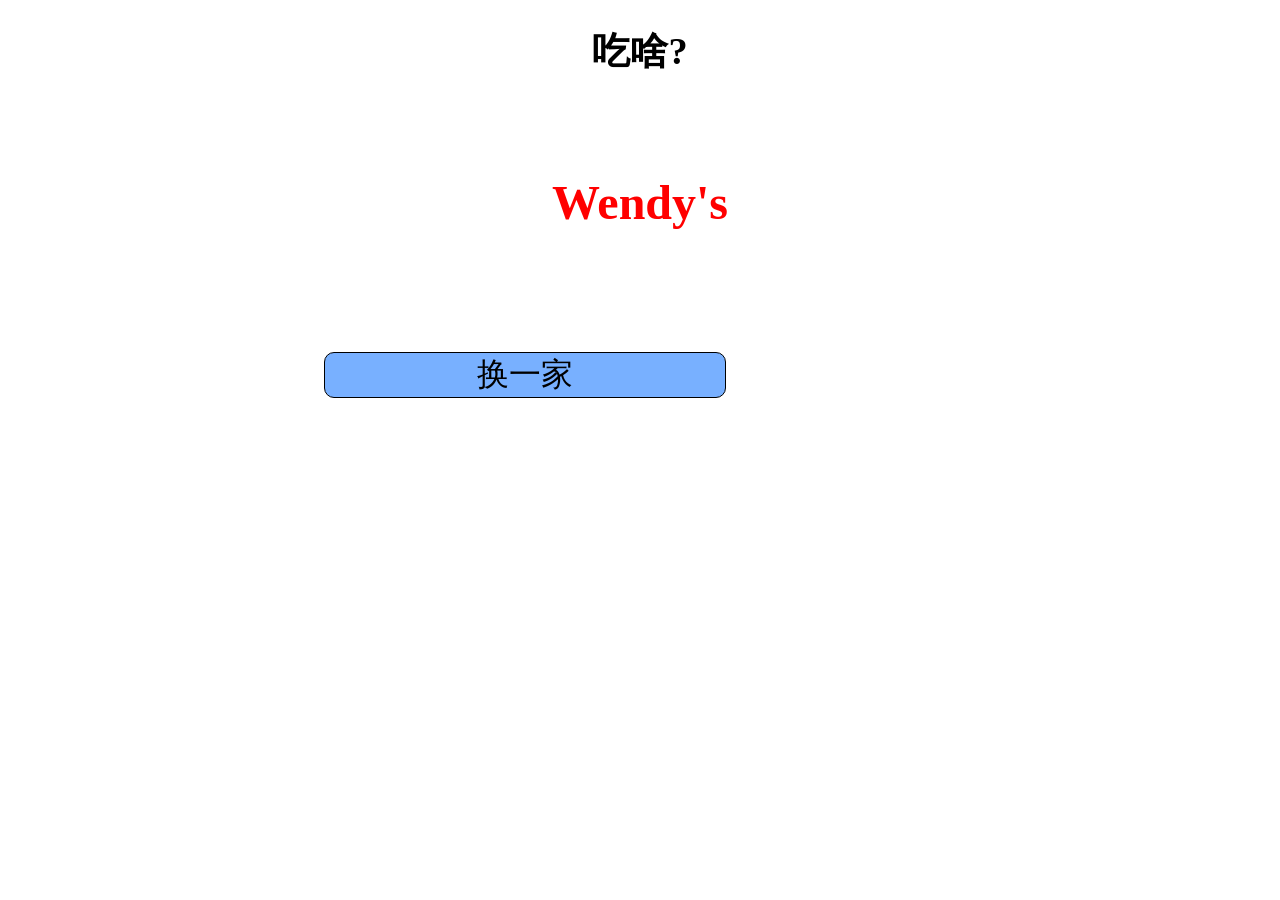
==== index.html @ 45e7d5d8 "First commit" ====
<!DOCTYPE html>

<html lang="cn">
<head>
    <meta charset="utf-8">
    <meta name="viewport" content="width=device-width, initial-scale=1, maximum-scale=1.0, user-scalable=0">
    <meta http-equiv="X-UA-Compatible" content="IE=edge">

    <title>吃啥!</title>
    <meta name="description" content="Quick decision for what to eat.">
    <meta name="author" content="Jiachen Sun">

    <!-- CSS -->
    <link rel="stylesheet" href="css/style.css">
    <style>
        #header {
            font-size: 1.2em;
        }
        #roulette {
            color: red;
            height: 210px;
            padding-top: 40px;
            font-size: 1.5em;
        }
        .wrapper {
            text-align: center;
        }
        #change-button {
            width: 50%;
            max-width: 400px;
            margin-left: 25%;
            border-radius: 10px;
            border: 1px solid black;
            background-color: #78b0ff;
            text-align: center;
            font-size: 2em;
        }
        #change-button:hover {
            cursor: pointer;
            background-color: #9fd1ff;
        }
    </style>
</head>

<body>
    <div class="container" id="header">
        <h1 align="center">吃啥?</h1>
    </div>

    <div class="container" id="roulette-div">
        <div id="roulette"></div>
        <div class="wrapper">
            <div id="change-button" class="button">
                换一家
            </div>
        </div>
    </div>

    <!-- JavaScripts -->
    <script src="https://code.jquery.com/jquery-3.1.1.min.js" integrity="sha256-hVVnYaiADRTO2PzUGmuLJr8BLUSjGIZsDYGmIJLv2b8=" crossorigin="anonymous"></script>
    <script type="text/javascript" src="js/main.js"></script>
    <script>
        $(function () {
            var places = ["绿屋", "日本超市", "Piada", "麦当劳", "KFC", "Wendy's", "Moe's", "Oxley", "餐车", "Hongkong House", "Buckeye Pho", "丘记"];
            function roulette() {
                var choice = Math.floor((places.length - 1) * Math.random());
                $("#roulette").html("<h1 align=\'center\'>" + places[choice] + "</h1>");
            }
            roulette();
            $("#change-button").click(function() {
                roulette();
            });
        });
    </script>
</body>



</html>
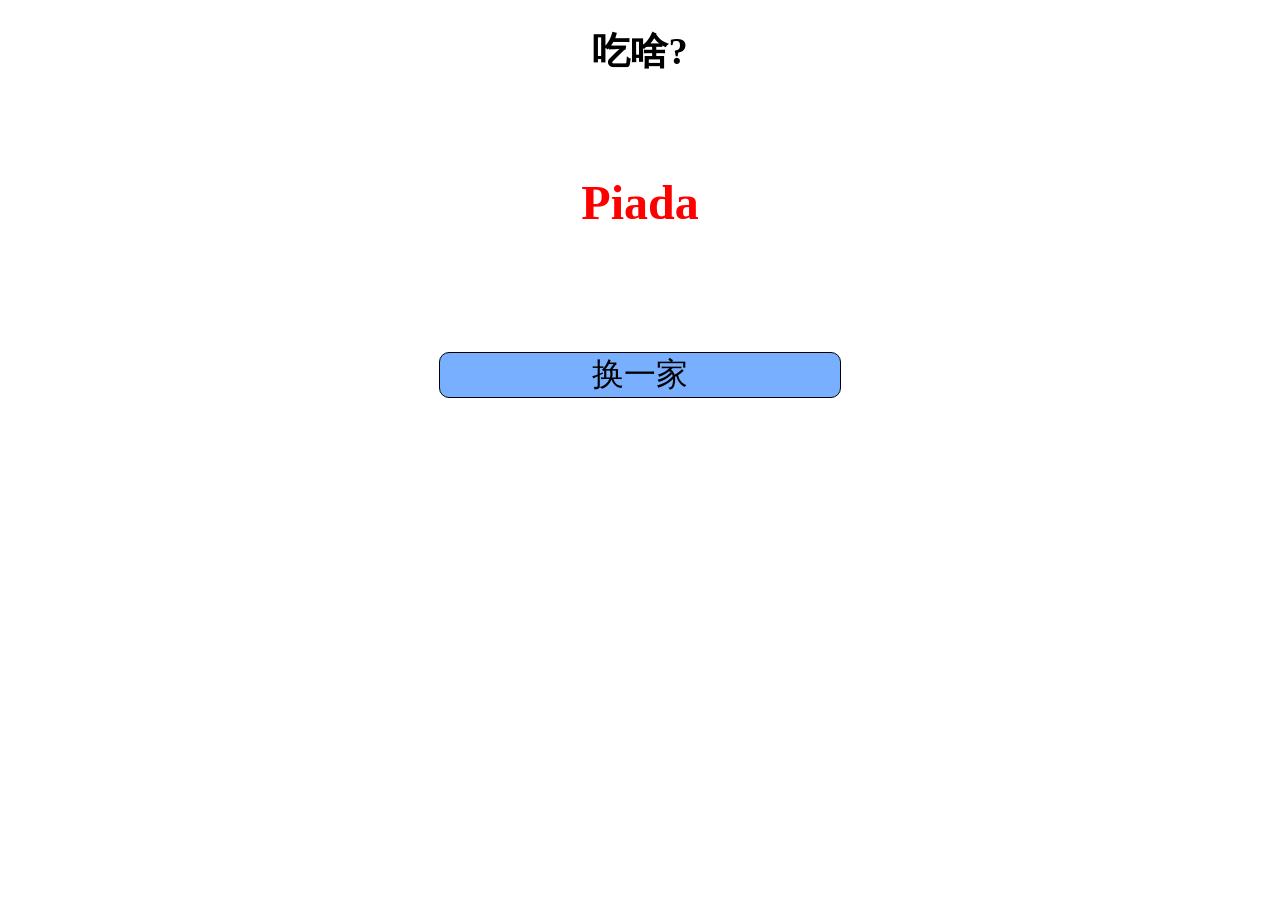
==== commit 54a16bd3: "Adding non recurring random for js" ====
--- a/index.html
+++ b/index.html
@@ -13,6 +13,15 @@
     <!-- CSS -->
     <link rel="stylesheet" href="css/style.css">
     <style>
+        .noselect {
+            -webkit-touch-callout: none; /* iOS Safari */
+            -webkit-user-select: none; /* Safari */
+            -khtml-user-select: none; /* Konqueror HTML */
+            -moz-user-select: none; /* Firefox */
+            -ms-user-select: none; /* Internet Explorer/Edge */
+            user-select: none; /* Non-prefixed version, currently
+                                  supported by Chrome and Opera */
+        }
         #header {
             font-size: 1.2em;
         }
@@ -27,8 +36,8 @@
         }
         #change-button {
             width: 50%;
+            margin: 0 auto;
             max-width: 400px;
-            margin-left: 25%;
             border-radius: 10px;
             border: 1px solid black;
             background-color: #78b0ff;
@@ -61,11 +70,21 @@
     <script type="text/javascript" src="js/main.js"></script>
     <script>
         $(function () {
-            var places = ["绿屋", "日本超市", "Piada", "麦当劳", "KFC", "Wendy's", "Moe's", "Oxley", "餐车", "Hongkong House", "Buckeye Pho", "丘记"];
+            var set = new Set();
+            var places = ["绿屋", "日本超市", "Piada", "麦当劳", "KFC", "Wendy's", "Moe's", "Oxley", "餐车", "Hongkong House", "Buckeye Pho",
+                            "丘记", "Bibimbop"];
             function roulette() {
-                var choice = Math.floor((places.length - 1) * Math.random());
-                $("#roulette").html("<h1 align=\'center\'>" + places[choice] + "</h1>");
+                if (set.size === places.length) set.clear();
+                var choice = Math.floor((places.length) * Math.random());
+                if (set.has(places[choice])) {
+                    roulette();
+                } else {
+                    $("#roulette").html("<h1 align='center'>" + places[choice] + "</h1>");
+                    set.add(places[choice]);
+                }
             }
+
+
             roulette();
             $("#change-button").click(function() {
                 roulette();
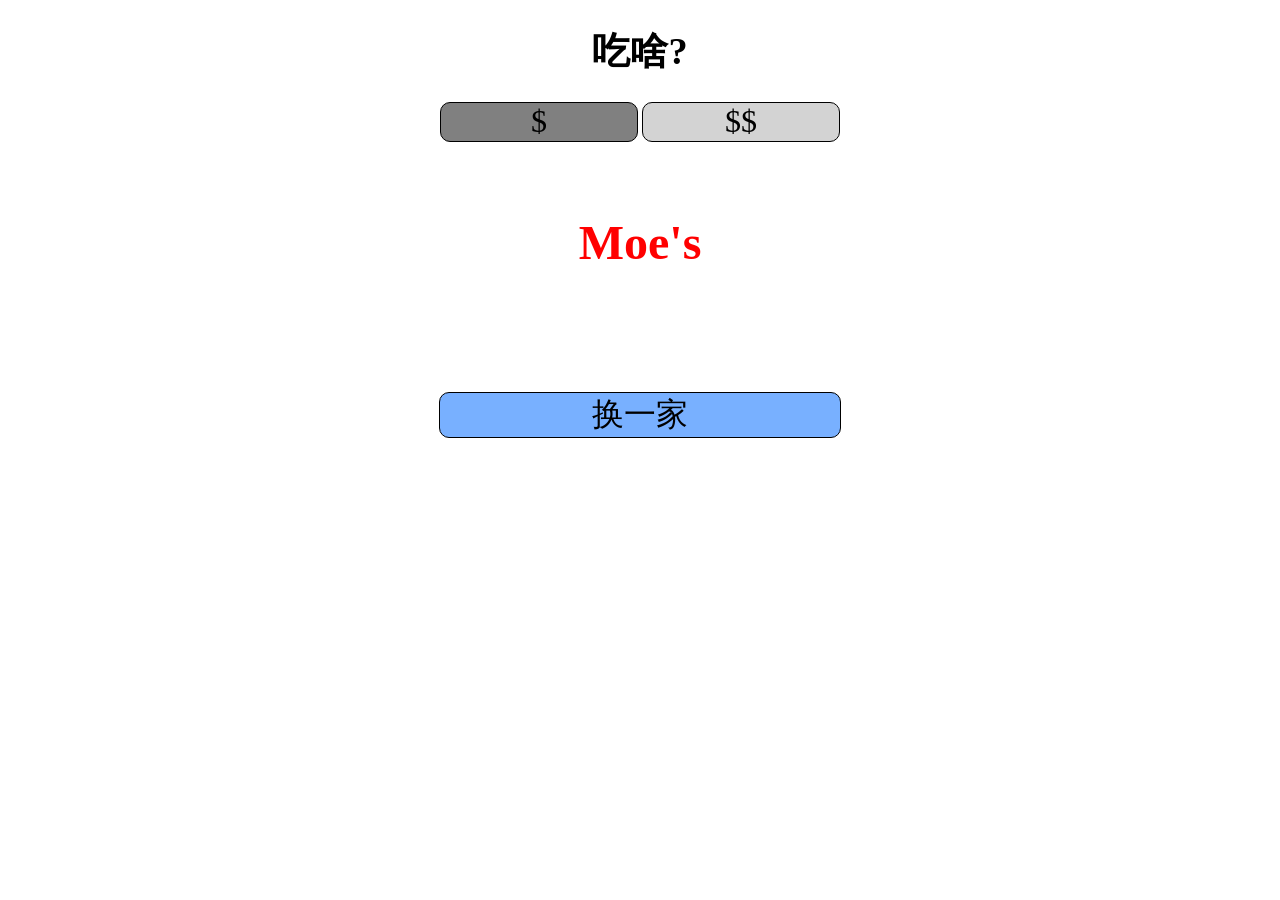
==== commit 8f664554: "added price buttonts" ====
--- a/index.html
+++ b/index.html
@@ -13,36 +13,60 @@
     <!-- CSS -->
     <link rel="stylesheet" href="css/style.css">
     <style>
-        .noselect {
-            -webkit-touch-callout: none; /* iOS Safari */
-            -webkit-user-select: none; /* Safari */
-            -khtml-user-select: none; /* Konqueror HTML */
-            -moz-user-select: none; /* Firefox */
-            -ms-user-select: none; /* Internet Explorer/Edge */
-            user-select: none; /* Non-prefixed version, currently
-                                  supported by Chrome and Opera */
-        }
         #header {
-            font-size: 1.2em;
+            font-size: 2.4em;
+            text-align: center;
         }
         #roulette {
+            height: 210px;
+            width: 100%;
+            padding-top: 40px;
             color: red;
-            height: 210px;
-            padding-top: 40px;
             font-size: 1.5em;
         }
         .wrapper {
             text-align: center;
         }
+
+        #price-bar {
+            width: 80%;
+            max-width: 400px;
+            height: 40px;
+            margin: 0 auto;
+        }
+
+        .price-button {
+            width: 49%;
+            height: 38px;
+            max-width: 200px;
+            border-radius: 10px;
+            border: 1px solid black;
+            text-align: center;
+            font-size: 2em;
+            background-color: lightgrey;
+        }
+
+        .selected {
+            background-color: grey;
+        }
+
+        #price-cheap {
+            float: left;
+        }
+
+        #price-medium {
+            float: right;
+        }
+
         #change-button {
             width: 50%;
             margin: 0 auto;
             max-width: 400px;
             border-radius: 10px;
             border: 1px solid black;
-            background-color: #78b0ff;
             text-align: center;
             font-size: 2em;
+            background-color: #78b0ff;
         }
         #change-button:hover {
             cursor: pointer;
@@ -52,14 +76,22 @@
 </head>
 
 <body>
-    <div class="container" id="header">
-        <h1 align="center">吃啥?</h1>
-    </div>
+    <div class="container">
+        <h1 id="header">吃啥?</h1>
+        <div class="wrapper">
+            <div id="price-bar">
+                <div class="price-button selected" id="price-cheap">$</div>
+                <div class="price-button" id="price-medium">$$</div>
+            </div>
 
-    <div class="container" id="roulette-div">
-        <div id="roulette"></div>
+
+        </div>
+
         <div class="wrapper">
-            <div id="change-button" class="button">
+            <div id="roulette"></div>
+        </div>
+        <div>
+            <div class="button" id="change-button">
                 换一家
             </div>
         </div>
@@ -70,6 +102,11 @@
     <script type="text/javascript" src="js/main.js"></script>
     <script>
         $(function () {
+            $(".price-button").click(function() {
+                $(this).toggleClass("selected");
+            });
+
+
             var set = new Set();
             var places = ["绿屋", "日本超市", "Piada", "麦当劳", "KFC", "Wendy's", "Moe's", "Oxley", "餐车", "Hongkong House", "Buckeye Pho",
                             "丘记", "Bibimbop"];
@@ -83,8 +120,6 @@
                     set.add(places[choice]);
                 }
             }
-
-
             roulette();
             $("#change-button").click(function() {
                 roulette();
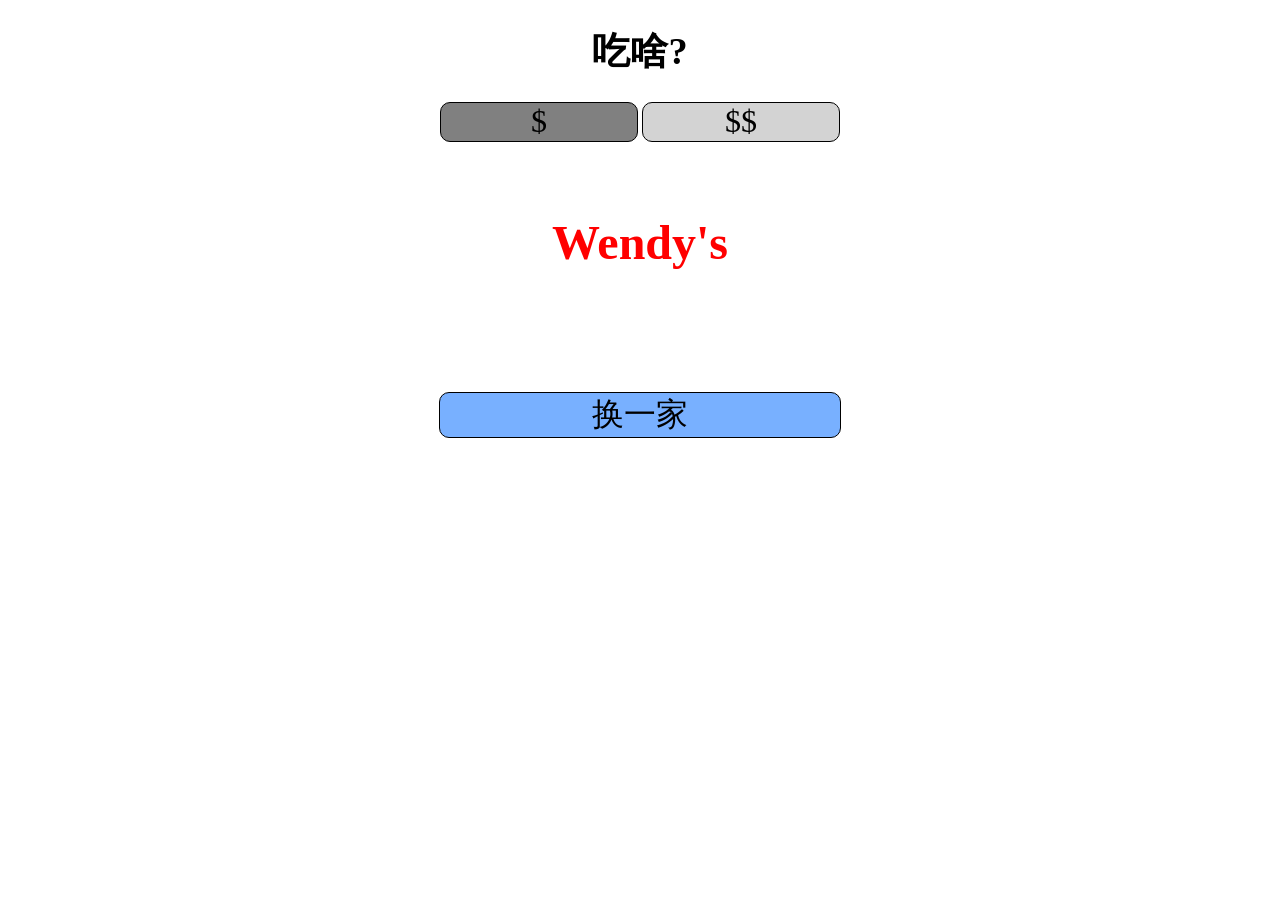
==== commit b53f8b55: "trying to change CSS to external file" ====
--- a/index.html
+++ b/index.html
@@ -1,6 +1,6 @@
 <!DOCTYPE html>
+<html lang="cn">
 
-<html lang="cn">
 <head>
     <meta charset="utf-8">
     <meta name="viewport" content="width=device-width, initial-scale=1, maximum-scale=1.0, user-scalable=0">
@@ -11,7 +11,7 @@
     <meta name="author" content="Jiachen Sun">
 
     <!-- CSS -->
-    <link rel="stylesheet" href="css/style.css">
+    <link rel="stylesheet" type="text/css" href="/css/style.css">
     <style>
         #header {
             font-size: 2.4em;
@@ -83,8 +83,6 @@
                 <div class="price-button selected" id="price-cheap">$</div>
                 <div class="price-button" id="price-medium">$$</div>
             </div>
-
-
         </div>
 
         <div class="wrapper">
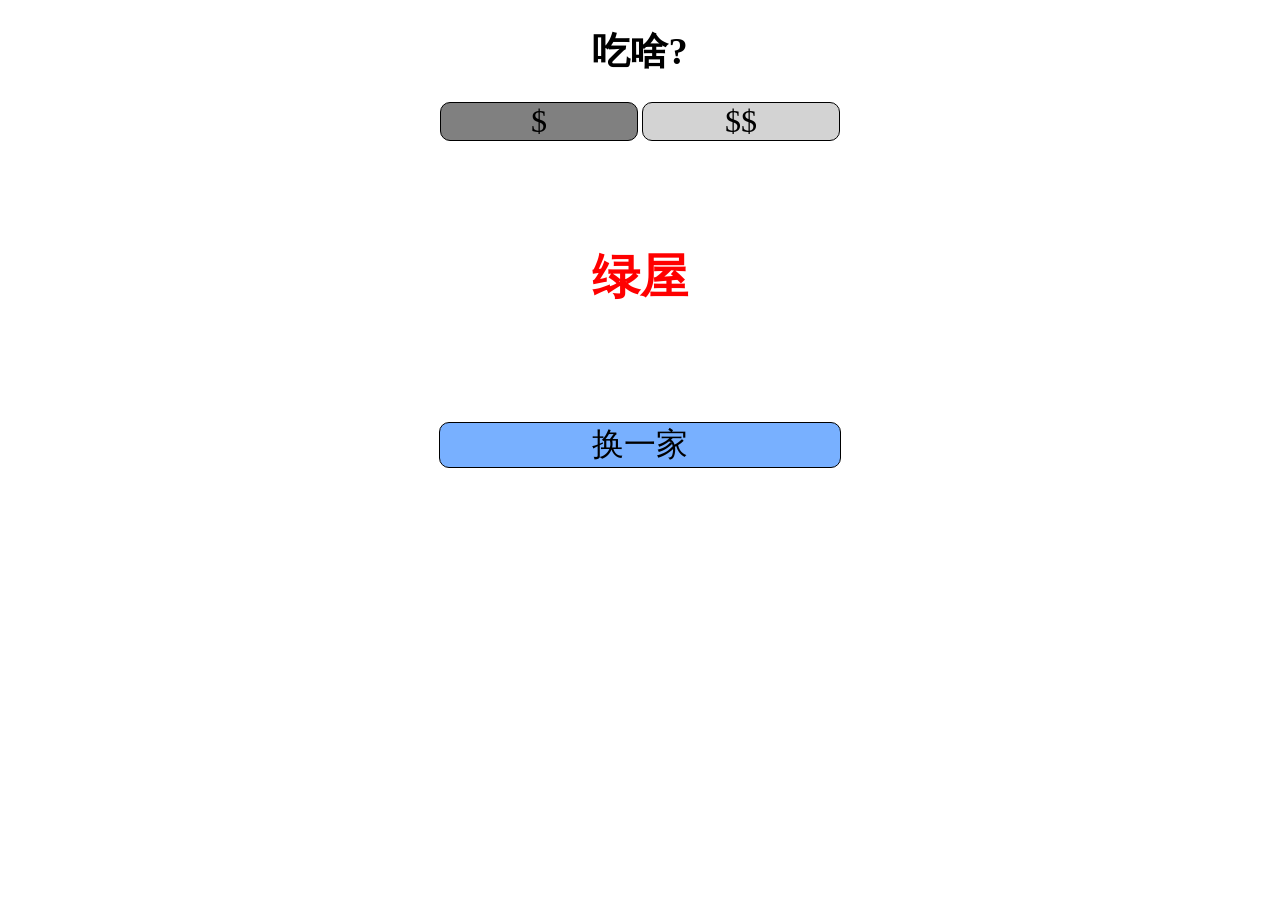
==== commit d100a8aa: "Change name of main html page to index.html" ====
--- a/index.html
+++ b/index.html
@@ -11,68 +11,7 @@
     <meta name="author" content="Jiachen Sun">
 
     <!-- CSS -->
-    <link rel="stylesheet" type="text/css" href="/css/style.css">
-    <style>
-        #header {
-            font-size: 2.4em;
-            text-align: center;
-        }
-        #roulette {
-            height: 210px;
-            width: 100%;
-            padding-top: 40px;
-            color: red;
-            font-size: 1.5em;
-        }
-        .wrapper {
-            text-align: center;
-        }
-
-        #price-bar {
-            width: 80%;
-            max-width: 400px;
-            height: 40px;
-            margin: 0 auto;
-        }
-
-        .price-button {
-            width: 49%;
-            height: 38px;
-            max-width: 200px;
-            border-radius: 10px;
-            border: 1px solid black;
-            text-align: center;
-            font-size: 2em;
-            background-color: lightgrey;
-        }
-
-        .selected {
-            background-color: grey;
-        }
-
-        #price-cheap {
-            float: left;
-        }
-
-        #price-medium {
-            float: right;
-        }
-
-        #change-button {
-            width: 50%;
-            margin: 0 auto;
-            max-width: 400px;
-            border-radius: 10px;
-            border: 1px solid black;
-            text-align: center;
-            font-size: 2em;
-            background-color: #78b0ff;
-        }
-        #change-button:hover {
-            cursor: pointer;
-            background-color: #9fd1ff;
-        }
-    </style>
+    <link rel="stylesheet" type="text/css" href="css/style.css">
 </head>
 
 <body>
@@ -98,34 +37,6 @@
     <!-- JavaScripts -->
     <script src="https://code.jquery.com/jquery-3.1.1.min.js" integrity="sha256-hVVnYaiADRTO2PzUGmuLJr8BLUSjGIZsDYGmIJLv2b8=" crossorigin="anonymous"></script>
     <script type="text/javascript" src="js/main.js"></script>
-    <script>
-        $(function () {
-            $(".price-button").click(function() {
-                $(this).toggleClass("selected");
-            });
-
-
-            var set = new Set();
-            var places = ["绿屋", "日本超市", "Piada", "麦当劳", "KFC", "Wendy's", "Moe's", "Oxley", "餐车", "Hongkong House", "Buckeye Pho",
-                            "丘记", "Bibimbop"];
-            function roulette() {
-                if (set.size === places.length) set.clear();
-                var choice = Math.floor((places.length) * Math.random());
-                if (set.has(places[choice])) {
-                    roulette();
-                } else {
-                    $("#roulette").html("<h1 align='center'>" + places[choice] + "</h1>");
-                    set.add(places[choice]);
-                }
-            }
-            roulette();
-            $("#change-button").click(function() {
-                roulette();
-            });
-        });
-    </script>
 </body>
 
-
-
 </html>
--- a/css/style.css
+++ b/css/style.css
@@ -0,0 +1,59 @@
+#header {
+    font-size: 2.4em;
+    text-align: center;
+}
+#roulette {
+    height: 210px;
+    width: 100%;
+    padding-top: 70px;
+    color: red;
+    font-size: 1.5em;
+}
+.wrapper {
+    text-align: center;
+}
+
+#price-bar {
+    width: 80%;
+    max-width: 400px;
+    height: 40px;
+    margin: 0 auto;
+}
+
+.price-button {
+    width: 49%;
+    height: 37px;
+    max-width: 200px;
+    border-radius: 10px;
+    border: 1px solid black;
+    text-align: center;
+    font-size: 2em;
+    background-color: lightgrey;
+}
+
+.selected {
+    background-color: grey;
+}
+
+#price-cheap {
+    float: left;
+}
+
+#price-medium {
+    float: right;
+}
+
+#change-button {
+    width: 50%;
+    margin: 0 auto;
+    max-width: 400px;
+    border-radius: 10px;
+    border: 1px solid black;
+    text-align: center;
+    font-size: 2em;
+    background-color: #78b0ff;
+}
+#change-button:hover {
+    cursor: pointer;
+    background-color: #9fd1ff;
+}
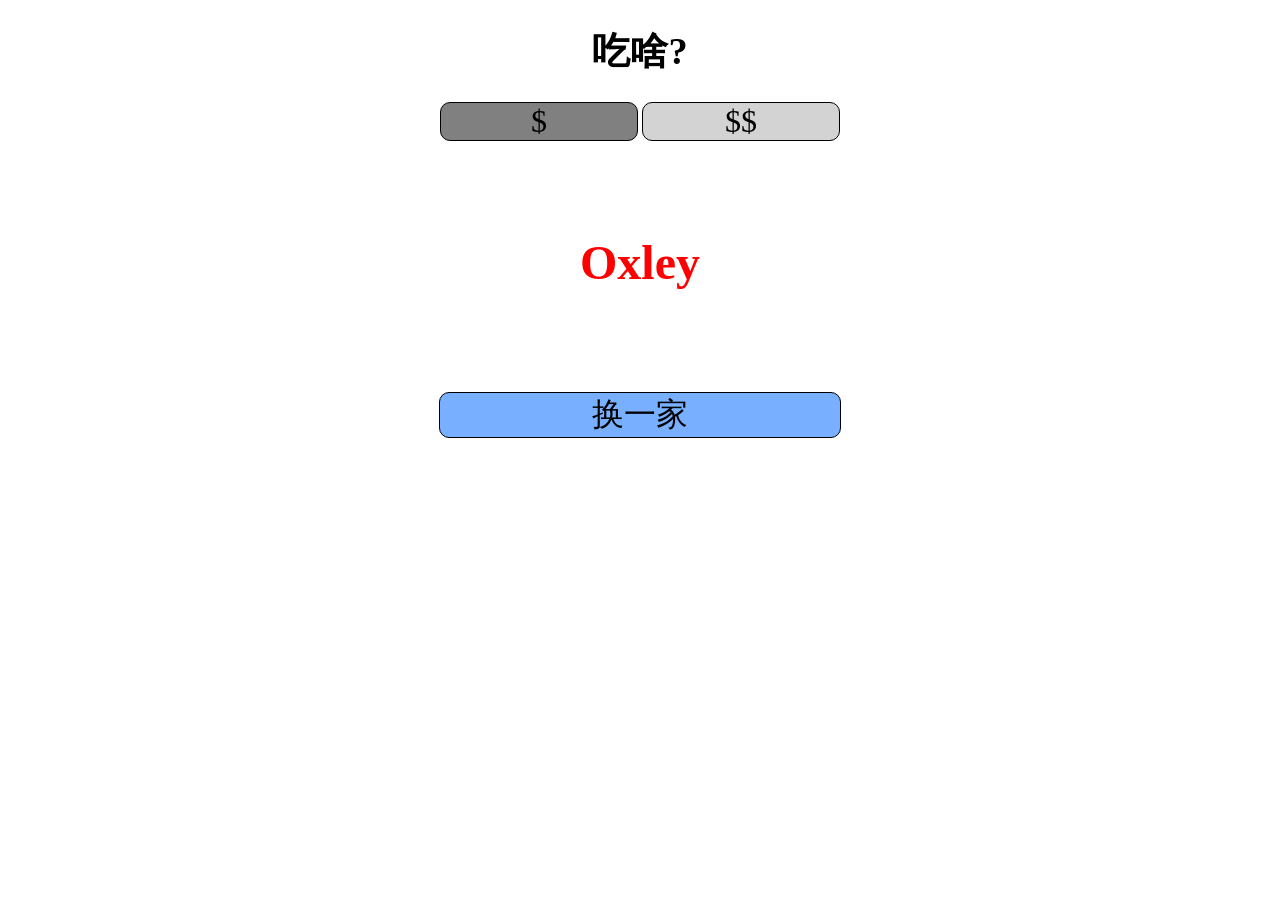
==== commit 6de15298: "added favicons" ====
--- a/index.html
+++ b/index.html
@@ -9,7 +9,12 @@
     <title>吃啥!</title>
     <meta name="description" content="Quick decision for what to eat.">
     <meta name="author" content="Jiachen Sun">
-
+    <!-- For new browsers multisize ico  -->
+    <link rel="icon" type="image/x-icon" sizes="16x16 32x32" href="img/favicon.ico">
+    <!-- Chrome for Android -->
+    <link rel="icon" sizes="192x192" href="img/favicon-192.png">
+    <!-- For iPhone 6+ downscaled for other devices -->
+    <link rel="apple-touch-icon-precomposed" sizes="180x180" href="img/favicon-180.png">
     <!-- CSS -->
     <link rel="stylesheet" type="text/css" href="css/style.css">
 </head>
--- a/css/style.css
+++ b/css/style.css
@@ -3,9 +3,9 @@
     text-align: center;
 }
 #roulette {
-    height: 210px;
+    height: 190px;
     width: 100%;
-    padding-top: 70px;
+    padding-top: 60px;
     color: red;
     font-size: 1.5em;
 }
